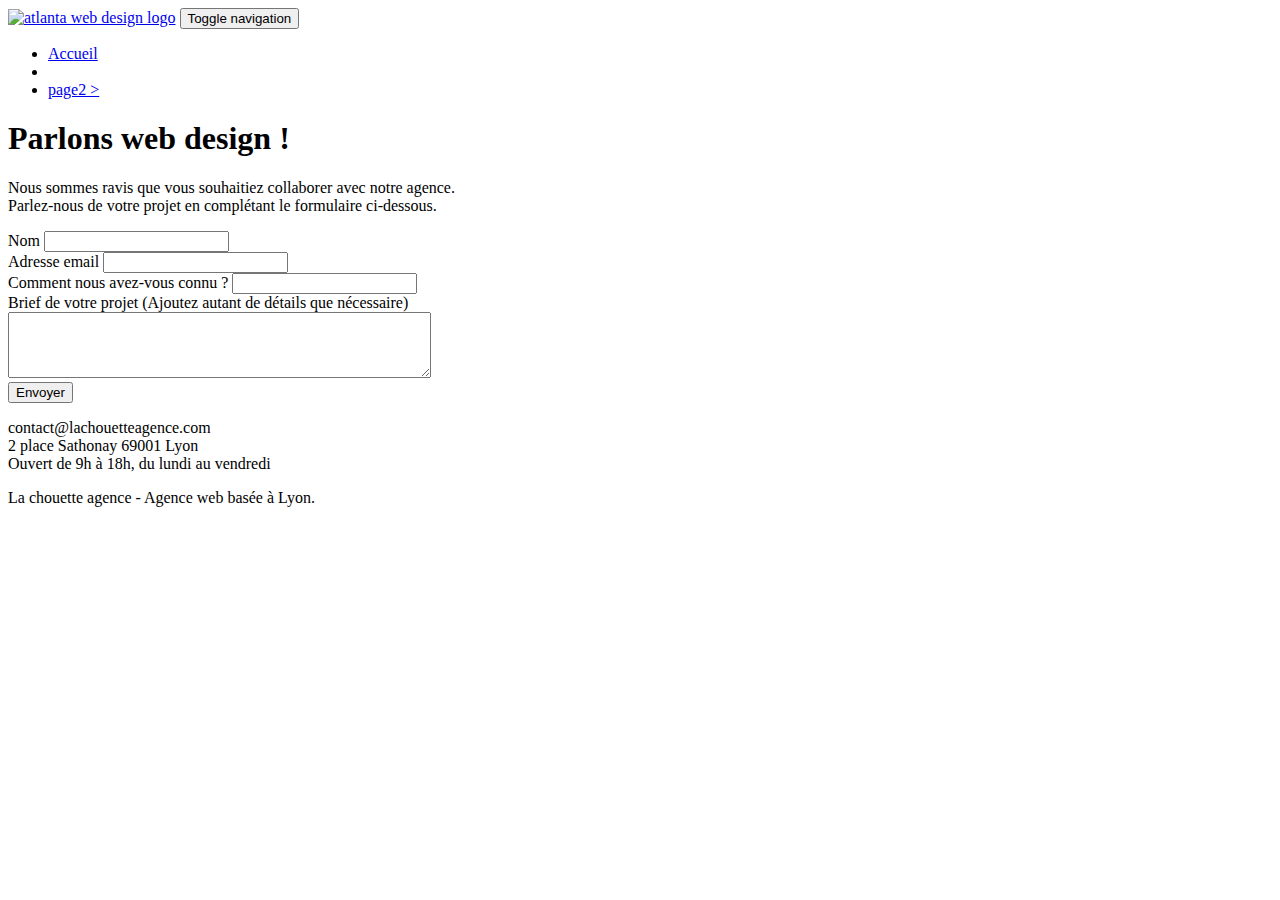
==== page2.html @ 3b92278f "modification langue en fr" ====
<!doctype html>
<html lang="fr">
<head>
    <meta charset="utf-8">
    <meta name="keywords" content="">
    <meta name="description" content="">
    <meta name="viewport" content="width=device-width, initial-scale=1.0, viewport-fit=cover">
    <link rel="shortcut icon" type="image/png" href="favicon.jpg">
    
	<link rel="stylesheet" type="text/css" href="./css/bootstrap.css">
	<link rel="stylesheet" type="text/css" href="style.css">
	<link rel="stylesheet" type="text/css" href="./css/font-awesome.css">
	<link rel="stylesheet" type="text/css" href="./css/et-line.css">
	
    
	<script src="./js/jquery-2.1.0.js"></script>
	<script src="./js/bootstrap.js"></script>
	<script src="./js/blocs.js"></script>
	<script src="./js/jquery.touchSwipe.js" defer></script>
	<script src="./js/gmaps.js"></script>
	
    <title>page2</title>

    
<!-- Analytics -->
 
<!-- Analytics END -->
    
</head>
<body>
<!-- Principal conteneur -->
<div class="page-container">
    
<!-- bloc-0 -->
<div class="bloc bgc-white l-bloc " id="bloc-0">
	<div class="container bloc-sm">
		<nav class="navbar row">
			<div class="navbar-header">
				<a class="navbar-brand" href="index.html"><img src="img/la-chouette-agence.png" alt="atlanta web design logo" height="40" /></a>
				<button id="nav-toggle" type="button" class="ui-navbar-toggle navbar-toggle" data-toggle="collapse" data-target=".navbar-1">
					<span class="sr-only">Toggle navigation</span><span class="icon-bar"></span><span class="icon-bar"></span><span class="icon-bar"></span>
				</button>
			</div>
			<div class="collapse navbar-collapse navbar-1 special-dropdown-nav">
				<ul class="site-navigation nav navbar-nav">
					<li>
						<a href="index.html">Accueil</a>
					</li>
					<li>
					</li>
					<li>
						<a href="page2.html">page2 &gt;</a>
					</li>
				</ul>
			</div>
		</nav>
	</div>
</div>
<!-- bloc-0 END -->

<!-- bloc-6 -->
<div class="bloc bg-dots-bg bg-repeat bgc-atomic-tangerine d-bloc bloc-bg-texture texture-paper" id="bloc-6">
	<div class="container bloc-lg">
		<div class="row">
			<div class="col-sm-12">
				<h1 class="text-center hero-bloc-text tc-white">
					Parlons web design !
				</h1>
				<p class="text-center mg-lg tc-white tight-width-whitespace">
					Nous sommes ravis que vous souhaitiez collaborer avec notre agence.<br>
					Parlez-nous de votre projet en complétant le formulaire ci-dessous.
				</p>
			</div>
		</div>
	</div>
</div>
<!-- bloc-6 END -->

<!-- bloc-7 -->
<div class="bloc bgc-white l-bloc" id="bloc-7">
	<div class="container bloc-lg">
		<div class="row">
			<div class="col-sm-6">
				<form id="form-control" novalidate success-msg="Your message has been sent." fail-msg="Sorry it seems that our mail server is not responding, Sorry for the inconvenience!">
					<div class="form-group">
						<label>
							Nom
						</label>
						<input id="name" class="form-control" required />
					</div>
					<div class="form-group">
						<label>
							Adresse email
						</label>
						<input id="email" class="form-control" type="email" required />
					</div>
					<div class="form-group">
						<label>
							Comment nous avez-vous connu ?
						</label>
						<input class="form-control" type="email" required id="input_504" />
					</div>
					<div class="form-group">
						<label>
							Brief de votre projet (Ajoutez autant de détails que nécessaire)<br>
						</label><textarea id="message" class="form-control" rows="4" cols="50" required></textarea>
					</div> 
					<button class="bloc-button btn btn-lg btn-block cta-hero btn-atomic-tangerine" type="submit">
						Envoyer
					</button>
				</form>
			</div>
			<div class="col-sm-6">
				<p>
					contact@lachouetteagence.com<br>2 place Sathonay 69001 Lyon<br>Ouvert de 9h à 18h, du lundi au vendredi<br>
				</p>
			</div>
		</div>
	</div>
</div>
<!-- bloc-7 END -->

<!-- ScrollToTop Button -->
<a class="bloc-button btn btn-d scrollToTop" onclick="scrollToTarget('1')"><span class="fa fa-chevron-up"></span></a>
<!-- ScrollToTop Button END-->


<!-- Footer - bloc-8 -->
<div class="bloc bgc-atomic-tangerine d-bloc" id="bloc-8">
	<div class="container bloc-sm">
		<div class="row">
			<div class="col-sm-12">
				<p class="text-center white">
					La chouette agence - Agence web basée à Lyon.<br>
				</p>
				<div class="row row-no-gutters social">
					<div class="col-sm-3">
						<div class="text-center">
							<a class="social" href="index.html"><span class="fa fa-twitter icon-md"></span></a>
						</div>
					</div>
					<div class="col-sm-3">
						<div class="text-center">
							<a class="social" href="index.html"><span class="fa fa-facebook icon-md"></span></a>
						</div>
					</div>
					<div class="col-sm-3">
						<div class="text-center">
							<a class="social" href="index.html"><span class="fa fa-dribbble icon-md"></span></a>
						</div>
					</div>
					<div class="col-sm-3">
						<div class="text-center">
							<a class="social" href="index.html"><span class="fa fa-instagram icon-md"></span></a>
						</div>
					</div>
				</div>
			</div>
		</div>
	</div>
</div>
<!-- Footer - bloc-8 END -->

</div>
<!-- Principal conteneur END -->
    

</body>
</html>
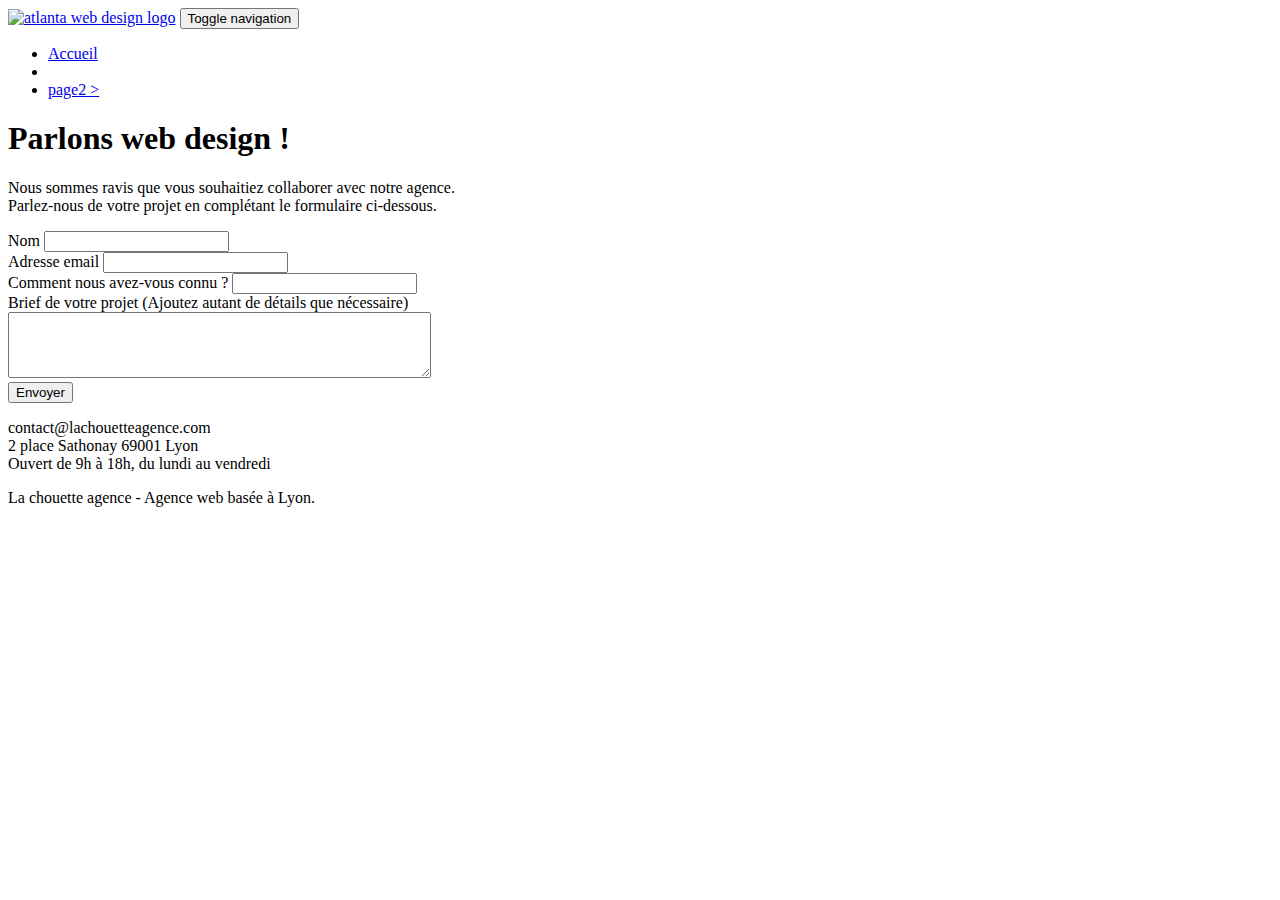
==== commit f0cbb924: "scroll eror" ====
--- a/page2.html
+++ b/page2.html
@@ -2,8 +2,8 @@
 <html lang="fr">
 <head>
     <meta charset="utf-8">
-    <meta name="keywords" content="">
-    <meta name="description" content="">
+    
+    <meta name="description" content="La Chouette agence est une agence de web design qui aide les entreprises à devenir attractives et visibles sur internet">
     <meta name="viewport" content="width=device-width, initial-scale=1.0, viewport-fit=cover">
     <link rel="shortcut icon" type="image/png" href="favicon.jpg">
     
@@ -85,25 +85,29 @@
 					<div class="form-group">
 						<label>
 							Nom
+							<input id="name" class="form-control" required />
 						</label>
-						<input id="name" class="form-control" required />
+						
 					</div>
 					<div class="form-group">
 						<label>
 							Adresse email
+							<input id="email" class="form-control" type="email" required />
 						</label>
-						<input id="email" class="form-control" type="email" required />
+						
 					</div>
 					<div class="form-group">
 						<label>
 							Comment nous avez-vous connu ?
+							<input class="form-control" type="email" required id="input_504" />
 						</label>
-						<input class="form-control" type="email" required id="input_504" />
+						
 					</div>
 					<div class="form-group">
 						<label>
 							Brief de votre projet (Ajoutez autant de détails que nécessaire)<br>
-						</label><textarea id="message" class="form-control" rows="4" cols="50" required></textarea>
+							<textarea id="message" class="form-control" rows="4" cols="50" required></textarea>
+						</label>
 					</div> 
 					<button class="bloc-button btn btn-lg btn-block cta-hero btn-atomic-tangerine" type="submit">
 						Envoyer
@@ -121,7 +125,7 @@
 <!-- bloc-7 END -->
 
 <!-- ScrollToTop Button -->
-<a class="bloc-button btn btn-d scrollToTop" onclick="scrollToTarget('1')"><span class="fa fa-chevron-up"></span></a>
+<a href="#" class="bloc-button btn btn-d scrollToTop" onclick="scrollToTarget('1')"><span class="fa fa-chevron-up"></span></a>
 <!-- ScrollToTop Button END-->
 
 
@@ -136,22 +140,22 @@
 				<div class="row row-no-gutters social">
 					<div class="col-sm-3">
 						<div class="text-center">
-							<a class="social" href="index.html"><span class="fa fa-twitter icon-md"></span></a>
+							<a class="social" href="index.html" aria-label="Twitter"><span class="fa fa-twitter icon-md"></span></a>
 						</div>
 					</div>
 					<div class="col-sm-3">
 						<div class="text-center">
-							<a class="social" href="index.html"><span class="fa fa-facebook icon-md"></span></a>
+							<a class="social" href="index.html" aria-label="Facebook"><span class="fa fa-facebook icon-md"></span></a>
 						</div>
 					</div>
 					<div class="col-sm-3">
 						<div class="text-center">
-							<a class="social" href="index.html"><span class="fa fa-dribbble icon-md"></span></a>
+							<a class="social" href="index.html" aria-label="Dribble"><span class="fa fa-dribbble icon-md"></span></a>
 						</div>
 					</div>
 					<div class="col-sm-3">
 						<div class="text-center">
-							<a class="social" href="index.html"><span class="fa fa-instagram icon-md"></span></a>
+							<a class="social" href="index.html" aria-label="Instagram"><span class="fa fa-instagram icon-md"></span></a>
 						</div>
 					</div>
 				</div>
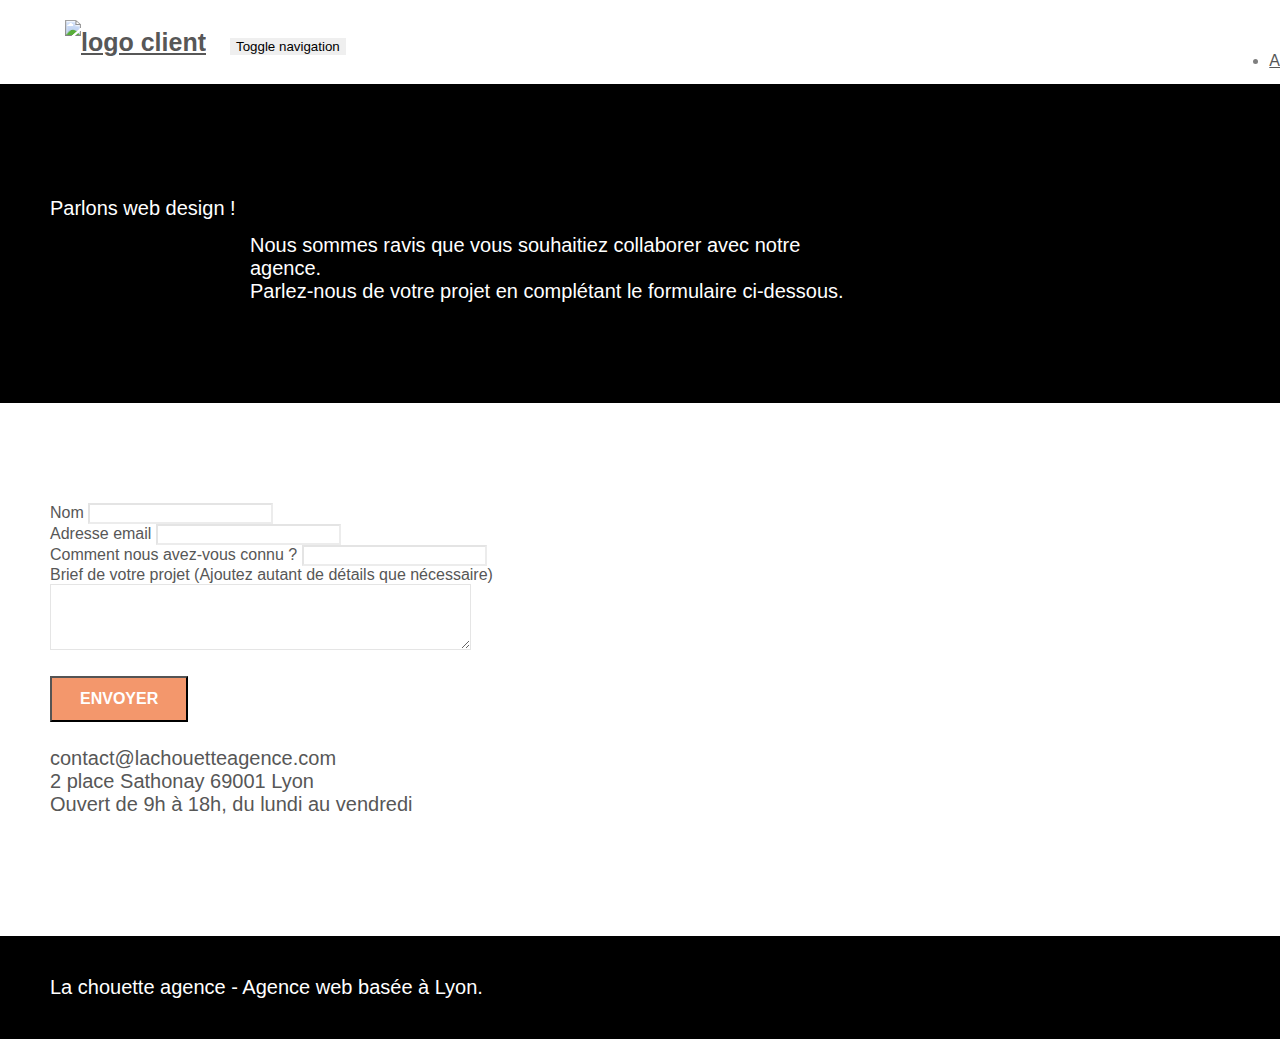
==== commit 94f1e186: "w3c" ====
--- a/page2.html
+++ b/page2.html
@@ -1,173 +1,189 @@
-<!doctype html>
+<!DOCTYPE html>
+
 <html lang="fr">
+
 <head>
-    <meta charset="utf-8">
-    
-    <meta name="description" content="La Chouette agence est une agence de web design qui aide les entreprises à devenir attractives et visibles sur internet">
-    <meta name="viewport" content="width=device-width, initial-scale=1.0, viewport-fit=cover">
-    <link rel="shortcut icon" type="image/png" href="favicon.jpg">
-    
+	<meta charset="utf-8">
+
+	<meta name="description"
+		content="La Chouette agence est une agence de web design à Lyon qui aide les entreprises à devenir attractives et visibles sur internet">
+	<meta name="viewport" content="width=device-width, initial-scale=1.0, viewport-fit=cover">
+	<link rel="shortcut icon" type="image/png" href="favicon.jpg">
+
 	<link rel="stylesheet" type="text/css" href="./css/bootstrap.css">
 	<link rel="stylesheet" type="text/css" href="style.css">
 	<link rel="stylesheet" type="text/css" href="./css/font-awesome.css">
 	<link rel="stylesheet" type="text/css" href="./css/et-line.css">
-	
-    
+
+
 	<script src="./js/jquery-2.1.0.js"></script>
 	<script src="./js/bootstrap.js"></script>
 	<script src="./js/blocs.js"></script>
 	<script src="./js/jquery.touchSwipe.js" defer></script>
 	<script src="./js/gmaps.js"></script>
-	
-    <title>page2</title>
 
-    
-<!-- Analytics -->
- 
-<!-- Analytics END -->
-    
+	<title>Contact - La chouette agence </title>
+
+
+	<!-- Analytics -->
+
+	<!-- Analytics END -->
+
 </head>
+
 <body>
-<!-- Principal conteneur -->
-<div class="page-container">
-    
-<!-- bloc-0 -->
-<div class="bloc bgc-white l-bloc " id="bloc-0">
-	<div class="container bloc-sm">
-		<nav class="navbar row">
-			<div class="navbar-header">
-				<a class="navbar-brand" href="index.html"><img src="img/la-chouette-agence.png" alt="atlanta web design logo" height="40" /></a>
-				<button id="nav-toggle" type="button" class="ui-navbar-toggle navbar-toggle" data-toggle="collapse" data-target=".navbar-1">
-					<span class="sr-only">Toggle navigation</span><span class="icon-bar"></span><span class="icon-bar"></span><span class="icon-bar"></span>
-				</button>
-			</div>
-			<div class="collapse navbar-collapse navbar-1 special-dropdown-nav">
-				<ul class="site-navigation nav navbar-nav">
-					<li>
-						<a href="index.html">Accueil</a>
-					</li>
-					<li>
-					</li>
-					<li>
-						<a href="page2.html">page2 &gt;</a>
-					</li>
-				</ul>
-			</div>
-		</nav>
-	</div>
-</div>
-<!-- bloc-0 END -->
+	<!-- Principal conteneur -->
+	<div class="page-container">
 
-<!-- bloc-6 -->
-<div class="bloc bg-dots-bg bg-repeat bgc-atomic-tangerine d-bloc bloc-bg-texture texture-paper" id="bloc-6">
-	<div class="container bloc-lg">
-		<div class="row">
-			<div class="col-sm-12">
-				<h1 class="text-center hero-bloc-text tc-white">
-					Parlons web design !
-				</h1>
-				<p class="text-center mg-lg tc-white tight-width-whitespace">
-					Nous sommes ravis que vous souhaitiez collaborer avec notre agence.<br>
-					Parlez-nous de votre projet en complétant le formulaire ci-dessous.
-				</p>
+		<!-- bloc-0 -->
+		<div class="bloc bgc-white l-bloc " id="bloc-0">
+			<div class="container bloc-sm">
+				<nav class="navbar row">
+					<div class="navbar-header">
+						<a class="navbar-brand" href="index.html"><img src="img/la-chouette-agence.png"
+								alt="logo client" height="40" /></a>
+						<button id="nav-toggle" type="button" class="ui-navbar-toggle navbar-toggle"
+							data-toggle="collapse" data-target=".navbar-1">
+							<span class="sr-only">Toggle navigation</span><span class="icon-bar"></span><span
+								class="icon-bar"></span><span class="icon-bar"></span>
+						</button>
+					</div>
+					<div class="collapse navbar-collapse navbar-1 special-dropdown-nav">
+						<ul class="site-navigation nav navbar-nav">
+							<li>
+								<a href="index.html">Accueil</a>
+							</li>
+							<li>
+							</li>
+							<li>
+								<a href="page2.html">Contact</a>
+							</li>
+						</ul>
+					</div>
+				</nav>
 			</div>
 		</div>
-	</div>
-</div>
-<!-- bloc-6 END -->
+		<!-- bloc-0 END -->
 
-<!-- bloc-7 -->
-<div class="bloc bgc-white l-bloc" id="bloc-7">
-	<div class="container bloc-lg">
-		<div class="row">
-			<div class="col-sm-6">
-				<form id="form-control" novalidate success-msg="Your message has been sent." fail-msg="Sorry it seems that our mail server is not responding, Sorry for the inconvenience!">
-					<div class="form-group">
-						<label>
-							Nom
-							<input id="name" class="form-control" required />
-						</label>
-						
+		<!-- bloc-6 -->
+		<div class="bloc bg-dots-bg bg-repeat bgc-atomic-tangerine d-bloc bloc-bg-texture texture-paper" id="bloc-6">
+			<div class="container bloc-lg">
+				<div class="row">
+					<div class="col-sm-12">
+						<h1 class="text-center hero-bloc-text tc-white">
+							Parlons web design !
+						</h1>
+						<p class="text-center mg-lg tc-white tight-width-whitespace">
+							Nous sommes ravis que vous souhaitiez collaborer avec notre agence.<br>
+							Parlez-nous de votre projet en complétant le formulaire ci-dessous.
+						</p>
 					</div>
-					<div class="form-group">
-						<label>
-							Adresse email
-							<input id="email" class="form-control" type="email" required />
-						</label>
-						
-					</div>
-					<div class="form-group">
-						<label>
-							Comment nous avez-vous connu ?
-							<input class="form-control" type="email" required id="input_504" />
-						</label>
-						
-					</div>
-					<div class="form-group">
-						<label>
-							Brief de votre projet (Ajoutez autant de détails que nécessaire)<br>
-							<textarea id="message" class="form-control" rows="4" cols="50" required></textarea>
-						</label>
-					</div> 
-					<button class="bloc-button btn btn-lg btn-block cta-hero btn-atomic-tangerine" type="submit">
-						Envoyer
-					</button>
-				</form>
-			</div>
-			<div class="col-sm-6">
-				<p>
-					contact@lachouetteagence.com<br>2 place Sathonay 69001 Lyon<br>Ouvert de 9h à 18h, du lundi au vendredi<br>
-				</p>
+				</div>
 			</div>
 		</div>
-	</div>
-</div>
-<!-- bloc-7 END -->
+		<!-- bloc-6 END -->
 
-<!-- ScrollToTop Button -->
-<a href="#" class="bloc-button btn btn-d scrollToTop" onclick="scrollToTarget('1')"><span class="fa fa-chevron-up"></span></a>
-<!-- ScrollToTop Button END-->
+		<!-- bloc-7 -->
+		<div class="bloc bgc-white l-bloc" id="bloc-7">
+			<div class="container bloc-lg">
+				<div class="row">
+					<div class="col-sm-6">
+						<form id="form-control" novalidate data-success-msg="Your message has been sent."
+							data-fail-msg="Sorry it seems that our mail server is not responding, Sorry for the inconvenience!">
+							<div class="form-group">
+								<label>
+									Nom
+									<input id="name" class="form-control" required />
+								</label>
+
+							</div>
+							<div class="form-group">
+								<label>
+									Adresse email
+									<input id="email" class="form-control" type="email" required />
+								</label>
+
+							</div>
+							<div class="form-group">
+								<label>
+									Comment nous avez-vous connu ?
+									<input class="form-control" type="email" required id="input_504" />
+								</label>
+
+							</div>
+							<div class="form-group">
+								<label>
+									Brief de votre projet (Ajoutez autant de détails que nécessaire)<br>
+									<textarea id="message" class="form-control" rows="4" cols="50" required></textarea>
+								</label>
+							</div>
+							<button class="bloc-button btn btn-lg btn-block cta-hero btn-atomic-tangerine"
+								type="submit">
+								Envoyer
+							</button>
+						</form>
+					</div>
+					<div class="col-sm-6">
+						<p class="getbigger">
+							contact@lachouetteagence.com<br>2 place Sathonay 69001 Lyon<br>Ouvert de 9h à 18h, du lundi
+							au vendredi<br>
+						</p>
+					</div>
+				</div>
+			</div>
+		</div>
+		<!-- bloc-7 END -->
+
+		<!-- ScrollToTop Button -->
+		<a href="#" aria-label="Go to the top" class="bloc-button btn btn-d scrollToTop"
+			onclick="scrollToTarget('1')"><span class="fa fa-chevron-up"></span></a>
+		<!-- ScrollToTop Button END-->
 
 
-<!-- Footer - bloc-8 -->
-<div class="bloc bgc-atomic-tangerine d-bloc" id="bloc-8">
-	<div class="container bloc-sm">
-		<div class="row">
-			<div class="col-sm-12">
-				<p class="text-center white">
-					La chouette agence - Agence web basée à Lyon.<br>
-				</p>
-				<div class="row row-no-gutters social">
-					<div class="col-sm-3">
-						<div class="text-center">
-							<a class="social" href="index.html" aria-label="Twitter"><span class="fa fa-twitter icon-md"></span></a>
-						</div>
-					</div>
-					<div class="col-sm-3">
-						<div class="text-center">
-							<a class="social" href="index.html" aria-label="Facebook"><span class="fa fa-facebook icon-md"></span></a>
-						</div>
-					</div>
-					<div class="col-sm-3">
-						<div class="text-center">
-							<a class="social" href="index.html" aria-label="Dribble"><span class="fa fa-dribbble icon-md"></span></a>
-						</div>
-					</div>
-					<div class="col-sm-3">
-						<div class="text-center">
-							<a class="social" href="index.html" aria-label="Instagram"><span class="fa fa-instagram icon-md"></span></a>
+		<!-- Footer - bloc-8 -->
+		<div class="bloc bgc-atomic-tangerine d-bloc" id="bloc-8">
+			<div class="container bloc-sm">
+				<div class="row">
+					<div class="col-sm-12">
+						<p class="text-center white">
+							La chouette agence - Agence web basée à Lyon.<br>
+						</p>
+						<div class="row row-no-gutters social">
+							<div class="col-sm-3">
+								<div class="text-center">
+									<a class="social" href="index.html" aria-label="Twitter"><span
+											class="fa fa-twitter icon-md"></span></a>
+								</div>
+							</div>
+							<div class="col-sm-3">
+								<div class="text-center">
+									<a class="social" href="index.html" aria-label="Facebook"><span
+											class="fa fa-facebook icon-md"></span></a>
+								</div>
+							</div>
+							<div class="col-sm-3">
+								<div class="text-center">
+									<a class="social" href="index.html" aria-label="Dribble"><span
+											class="fa fa-dribbble icon-md"></span></a>
+								</div>
+							</div>
+							<div class="col-sm-3">
+								<div class="text-center">
+									<a class="social" href="index.html" aria-label="Instagram"><span
+											class="fa fa-instagram icon-md"></span></a>
+								</div>
+							</div>
 						</div>
 					</div>
 				</div>
 			</div>
 		</div>
+		<!-- Footer - bloc-8 END -->
+
 	</div>
-</div>
-<!-- Footer - bloc-8 END -->
+	<!-- Principal conteneur END -->
 
-</div>
-<!-- Principal conteneur END -->
-    
 
 </body>
-</html>
+
+</html>--- a/style.css
+++ b/style.css
@@ -0,0 +1,1055 @@
+body {
+    margin: 0;
+    padding: 0;
+    background: #FFF;
+    overflow-x: hidden;
+    -webkit-font-smoothing: antialiased;
+    -moz-osx-font-smoothing: grayscale;
+}
+
+a,
+button {
+    transition: all .3s ease-in-out;
+    outline: none!important;
+}
+
+a:hover {
+    text-decoration: none;
+    cursor: pointer;
+}
+
+#page-loading-blocs-notifaction {
+    position: fixed;
+    top: 0;
+    bottom: 0;
+    width: 100%;
+    z-index: 100000;
+    background: #FFFFFF url("img/pageload-spinner.gif") no-repeat center center;
+}
+
+.bloc {
+    width: 100%;
+    clear: both;
+    background: 50% 50% no-repeat;
+    padding: 0 50px;
+    -webkit-background-size: cover;
+    -moz-background-size: cover;
+    -o-background-size: cover;
+    background-size: cover;
+    position: relative;
+}
+
+.bloc .container {
+    padding-left: 0;
+    padding-right: 0;
+}
+
+.bloc-lg {
+    padding: 100px 50px;
+}
+
+.bloc-md {
+    padding: 50px;
+}
+
+.bloc-sm {
+    padding: 20px 50px;
+}
+
+.bg-center,
+.bg-l-edge,
+.bg-r-edge,
+.bg-t-edge,
+.bg-b-edge,
+.bg-tl-edge,
+.bg-bl-edge,
+.bg-tr-edge,
+.bg-br-edge,
+.bg-repeat {
+    -webkit-background-size: auto!important;
+    -moz-background-size: auto!important;
+    -o-background-size: auto!important;
+    background-size: auto!important;
+}
+
+.bg-repeat {
+    background: repeat;
+}
+
+.bg-t-edge {
+    background: top no-repeat;
+}
+
+.bloc-bg-texture::before {
+    content: "";
+    background-size: 2px 2px;
+    position: absolute;
+    top: 0;
+    bottom: 0;
+    left: 0;
+    right: 0;
+}
+
+.texture-paper::before {
+    background: url("img/texture-paper.png");
+    background-size: 280px 280px;
+}
+
+.b-parallax {
+    background-attachment: fixed;
+}
+
+.d-bloc {
+    color: rgba(255, 255, 255, .7);
+}
+
+.d-bloc button:hover {
+    color: rgba(255, 255, 255, .9);
+}
+
+.d-bloc .icon-round,
+.d-bloc .icon-square,
+.d-bloc .icon-rounded,
+.d-bloc .icon-semi-rounded-a,
+.d-bloc .icon-semi-rounded-b {
+    border-color: rgba(255, 255, 255, .9);
+}
+
+.d-bloc .divider-h span {
+    border-color: rgba(255, 255, 255, .2);
+}
+
+.d-bloc .a-btn,
+.d-bloc .navbar a,
+.d-bloc .navbar-brand,
+.d-bloc a .icon-sm,
+.d-bloc a .icon-md,
+.d-bloc a .icon-lg,
+.d-bloc a .icon-xl,
+.d-bloc h1 a,
+.d-bloc h2 a,
+.d-bloc h2 a,
+.d-bloc h2 a,
+.d-bloc h5 a,
+.d-bloc h6 a,
+.d-bloc p a {
+    color: rgba(255, 255, 255, .6);
+}
+
+.d-bloc .a-btn:hover,
+.d-bloc .navbar a:hover,
+.d-bloc .navbar-brand:hover,
+.d-bloc a:hover .icon-sm,
+.d-bloc a:hover .icon-md,
+.d-bloc a:hover .icon-lg,
+.d-bloc a:hover .icon-xl,
+.d-bloc h1 a:hover,
+.d-bloc h2 a:hover,
+.d-bloc h2 a:hover,
+.d-bloc h2 a:hover,
+.d-bloc h5 a:hover,
+.d-bloc h6 a:hover,
+.d-bloc p a:hover {
+    color: rgba(255, 255, 255, 1);
+}
+
+.d-bloc .navbar-toggle .icon-bar {
+    background: rgba(255, 255, 255, 1);
+}
+
+.d-bloc .btn-wire,
+.d-bloc .btn-wire:hover {
+    color: rgba(255, 255, 255, 1);
+    border-color: rgba(255, 255, 255, 1);
+}
+
+.d-bloc .panel {
+    color: rgba(0, 0, 0, .5);
+}
+
+.d-bloc .panel button:hover {
+    color: rgba(0, 0, 0, .7);
+}
+
+.d-bloc .panel icon {
+    border-color: rgba(0, 0, 0, .7);
+}
+
+.d-bloc .panel .divider-h span {
+    border-color: rgba(0, 0, 0, .1);
+}
+
+.d-bloc .panel .a-btn {
+    color: rgba(0, 0, 0, .6);
+}
+
+.d-bloc .panel .a-btn:hover {
+    color: rgba(0, 0, 0, 1);
+}
+
+.d-bloc .panel .btn-wire,
+.d-bloc .panel .btn-wire:hover {
+    color: rgba(0, 0, 0, .7);
+    border-color: rgba(0, 0, 0, .3);
+}
+
+.d-bloc .panel,
+.l-bloc {
+    color: rgba(0, 0, 0, .5);
+}
+
+.d-bloc .panel button:hover,
+.l-bloc button:hover {
+    color: rgba(0, 0, 0, .7);
+}
+
+.l-bloc .icon-round,
+.l-bloc .icon-square,
+.l-bloc .icon-rounded,
+.l-bloc .icon-semi-rounded-a,
+.l-bloc .icon-semi-rounded-b {
+    border-color: rgba(0, 0, 0, .7);
+}
+
+.d-bloc .panel .divider-h span,
+.l-bloc .divider-h span {
+    border-color: rgba(0, 0, 0, .1);
+}
+
+.d-bloc .panel .a-btn,
+.l-bloc .a-btn,
+.l-bloc .navbar a,
+.l-bloc .navbar-brand,
+.l-bloc a .icon-sm,
+.l-bloc a .icon-md,
+.l-bloc a .icon-lg,
+.l-bloc a .icon-xl,
+.l-bloc h1 a,
+.l-bloc h2 a,
+.l-bloc h2 a,
+.l-bloc h2 a,
+.l-bloc h5 a,
+.l-bloc h6 a,
+.l-bloc p a {
+    color: rgba(0, 0, 0, .6);
+}
+
+.d-bloc .panel .a-btn:hover,
+.l-bloc .a-btn:hover,
+.l-bloc .navbar a:hover,
+.l-bloc .navbar-brand:hover,
+.l-bloc a:hover .icon-sm,
+.l-bloc a:hover .icon-md,
+.l-bloc a:hover .icon-lg,
+.l-bloc a:hover .icon-xl,
+.l-bloc h1 a:hover,
+.l-bloc h2 a:hover,
+.l-bloc h2 a:hover,
+.l-bloc h2 a:hover,
+.l-bloc h5 a:hover,
+.l-bloc h6 a:hover,
+.l-bloc p a:hover {
+    color: rgba(0, 0, 0, 1);
+}
+
+.l-bloc .navbar-toggle .icon-bar {
+    color: rgba(0, 0, 0, .6);
+}
+
+.d-bloc .panel .btn-wire,
+.d-bloc .panel .btn-wire:hover,
+.l-bloc .btn-wire,
+.l-bloc .btn-wire:hover {
+    color: rgba(0, 0, 0, .7);
+    border-color: rgba(0, 0, 0, .3);
+}
+
+.voffset {
+    margin-top: 30px;
+}
+
+.voffset-lg {
+    margin-top: 80px;
+}
+
+.row-no-gutters {
+    margin-right: 0;
+    margin-left: 0;
+}
+
+.row.row-no-gutters > [class^="col-"],
+.row.row-no-gutters > [class*=" col-"] {
+    padding-right: 0;
+    padding-left: 0;
+}
+
+#bloc-1-hero h1 {
+    font-size: 32px;
+}
+
+.navbar {
+    margin-bottom: 0;
+    z-index: 1;
+}
+
+.navbar-brand {
+    height: auto;
+    padding: 3px 15px;
+    font-size: 25px;
+    font-weight: normal;
+    font-weight: 600;
+    line-height: 44px;
+}
+
+.navbar-brand img {
+    max-height: 200px;
+    margin: 0 5px 0 0;
+    display: inline;
+}
+
+.navbar-brand img[src$=svg] {
+    min-width: 100px;
+}
+
+.nav-center .navbar-brand img {
+    margin: 0;
+}
+
+.navbar .nav {
+    padding-top: 2px;
+    margin-right: -16px;
+    float: right;
+    z-index: 1;
+}
+
+.nav > li {
+    float: left;
+    margin-top: 4px;
+    font-size: 16px;
+}
+
+.navbar-nav .open .dropdown-menu > li > a {
+    text-align: inherit;
+}
+
+.nav > li a:hover,
+.nav > li a:focus {
+    background: transparent;
+}
+
+.navbar-toggle {
+    margin: 10px 10px 0 0;
+    border: 0px;
+}
+
+.navbar-toggle:hover {
+    background: transparent!important;
+}
+
+.navbar-toggle .icon-bar {
+    background-color: rgba(0, 0, 0, .5);
+    width: 26px;
+}
+
+.nav-invert .navbar .nav {
+    float: left;
+}
+
+.nav-invert .navbar-header,
+.nav-invert .navbar-brand {
+    float: right;
+    position: relative;
+    z-index: 2;
+}
+
+@media (min-width: 768px) {
+    .site-navigation {
+        position: absolute;
+        top: 50%;
+        right: 20px;
+        transform: translate(0, -50%);
+        -webkit-transform: translateY(-50%);
+    }
+    .nav > li .dropdown-menu a,
+    .nav > li .dropdown-menu a:hover {
+        color: #484848;
+    }
+    .nav-invert .site-navigation {
+        left: 0;
+        right: 0;
+    }
+    .nav-center {
+        text-align: center;
+    }
+    .nav-center .navbar-header {
+        width: 100%;
+    }
+    .nav-center .navbar-header,
+    .nav-center .navbar-brand,
+    .nav-center .nav > li {
+        float: none;
+        display: inline-block;
+    }
+    .nav-center .site-navigation {
+        position: relative;
+        width: 100%;
+        right: 0;
+        margin-right: 0px;
+        margin-top: 20px;
+    }
+    .nav-center.mini-nav .navbar-toggle {
+        float: none;
+        margin: 10px auto 0;
+    }
+}
+
+.nav > li > .dropdown a {
+    background: none!important;
+    display: block;
+    padding: 14px 15px;
+}
+
+nav .caret {
+    margin: 0 5px;
+}
+
+.dropdown-menu .dropdown-menu {
+    top: -8px;
+    left: 100%;
+}
+
+.dropdown-menu .dropmenu-flow-right {
+    top: 100%;
+    left: 0;
+    margin-left: -1px;
+    border-top-left-radius: 0;
+    border-top-right-radius: 0;
+}
+
+.dropdown-menu .dropdown span {
+    border: 4px solid black;
+    border-top-color: transparent;
+    border-right-color: transparent;
+    border-bottom-color: transparent;
+    margin: 6px -5px 0 0!important;
+    float: right;
+}
+
+.mg-md {
+    margin-top: 10px;
+    margin-bottom: 20px;
+}
+
+.mg-lg {
+    margin-top: 10px;
+    margin-bottom: 40px;
+}
+
+.btn {
+    margin: 0 5px 5px 0;
+}
+
+.btn.pull-right {
+    margin: 0 0 5px 5px;
+}
+
+.btn-d,
+.btn-d:hover,
+.btn-d:focus {
+    color: #FFF;
+    background: rgba(0, 0, 0, .3);
+}
+
+button {
+    outline: none!important;
+}
+
+.btn-rd {
+    border-radius: 40px;
+}
+
+.btn-clean {
+    border: 1px solid rgba(0, 0, 0, .08);
+    border-bottom-color: rgba(0, 0, 0, .1);
+    text-shadow: 0 1px 0 rgba(0, 0, 1, .1);
+    box-shadow: 0 1px 3px rgba(0, 0, 1, .25), inset 0 1px 0 0 rgba(255, 255, 255, .15);
+}
+
+.icon-md {
+    font-size: 30px!important;
+}
+
+.icon-lg {
+    font-size: 60px!important;
+}
+
+.sm-shadow {
+    text-shadow: 0 1px 2px rgba(0, 0, 0, .3);
+}
+
+.panel-sq,
+.panel-sq .panel-heading,
+.panel-sq .panel-footer {
+    border-radius: 0;
+}
+
+.panel-rd {
+    border-radius: 30px;
+}
+
+.panel-rd .panel-heading {
+    border-radius: 29px 29px 0 0;
+}
+
+.panel-rd .panel-footer {
+    border-radius: 0 0 29px 29px;
+}
+
+.form-control {
+    border-color: rgba(0, 0, 0, .1);
+    box-shadow: none;
+}
+
+.scrollToTop {
+    width: 40px;
+    height: 40px;
+    position: fixed;
+    bottom: 20px;
+    right: 20px;
+    opacity: 0;
+    z-index: 500;
+    transition: all .3s ease-in-out;
+}
+
+.scrollToTop span {
+    margin-top: 6px;
+}
+
+.showScrollTop {
+    font-size: 14px;
+    opacity: 1;
+}
+
+a[data-lightbox] {
+    position: relative;
+    display: block;
+    text-align: center;
+}
+
+a[data-lightbox]:hover::before {
+    content: "+";
+    font-family: "HelveticaNeue-Light", "Helvetica Neue Light", "Helvetica Neue", Helvetica, Arial;
+    font-size: 32px;
+    width: 50px;
+    height: 50px;
+    margin-left: -25px;
+    border-radius: 50%;
+    background: rgba(0, 0, 0, .6);
+    color: #FFF;
+    font-weight: 100;
+    z-index: 1;
+    position: absolute;
+    top: 50%;
+    transform: translateY(-50%);
+    -webkit-transform: translateY(-50%);
+}
+
+a[data-lightbox]:hover img {
+    opacity: 0.6;
+    -webkit-animation-fill-mode: none;
+    animation-fill-mode: none;
+}
+
+#lightbox-modal {
+    display: flex;
+    align-items: center;
+}
+
+#lightbox-modal .modal-dialog {
+    width: 90%;
+    max-width: 900px;
+    margin: 0 auto 0;
+}
+
+#lightbox-modal .modal-dialog img {
+    max-height: 90vh;
+    margin: 0 auto;
+}
+
+.lightbox-caption {
+    padding: 20px;
+    color: #FFF;
+    background: rgba(0, 0, 0, .5);
+    position: absolute;
+    left: 15px;
+    right: 15px;
+    bottom: 5px;
+}
+
+.close-lightbox {
+    color: #FFF;
+    font-size: 30px;
+    position: absolute;
+    top: 20px;
+    right: 20px;
+    z-index: 20;
+    background: rgba(0, 0, 0, .5);
+    border: none;
+    line-height: 30px;
+    padding: 0 9px 5px;
+    opacity: 0.3;
+}
+
+.close-lightbox:hover,
+.next-lightbox:hover,
+.prev-lightbox:hover {
+    opacity: 1.0;
+    color: #FFF;
+}
+
+.next-lightbox,
+.prev-lightbox {
+    font-size: 20px;
+    color: rgba(255, 255, 255, .9);
+    background: rgba(0, 0, 0, .5);
+    transition: all .2s ease-in-out;
+    position: absolute;
+    top: 45%;
+    z-index: 1;
+    opacity: 0.4;
+}
+
+.next-lightbox {
+    padding: 6px 8px 1px 13px;
+    right: 25px;
+}
+
+.prev-lightbox {
+    padding: 6px 13px 1px 10px;
+    left: 25px;
+}
+
+.snapshot-lb .modal-body {
+    padding-bottom: 45px;
+}
+
+.snapshot-lb .lightbox-caption {
+    padding: 0;
+    color: rgba(0, 0, 0, .5);
+    background: none;
+}
+
+h1,
+h2,
+h2,
+h2,
+h5,
+h6,
+p,
+label,
+.btn,
+a {
+    font-family: "helvetica";
+    font-weight: 400;
+    color: #575757!important;
+}
+
+.container {
+    max-width: 1000px;
+}
+
+.hero-bloc-text {
+    font-size: 38px;
+}
+
+.hero-bloc-text-sub {
+    font-size: 36px;
+}
+
+.statement-bloc-text {
+    line-height: 26px;
+    font-style: italic;
+    font-size: 20px;
+    text-align: center;
+    font-weight: lighter;
+    max-width: 520px;
+    margin: auto auto auto auto;
+}
+
+p {
+    font-size: 11px;
+}
+
+.tight-width-whitespace {
+    max-width: 600px;
+    margin: auto auto auto auto;
+}
+
+.h1 {
+    font-size: 20px;
+    font-family: "Open Sans";
+}
+
+.cta-hero {
+    margin-top: 22px;
+    color: #FFFFFF!important;
+    text-transform: uppercase;
+    padding: 12px 28px 12px 28px;
+    font-size: 16px;
+    font-weight: 700;
+}
+
+.social {
+    max-width: 400px;
+    margin: auto auto auto auto;
+}
+
+h2 {
+    font-size: 22px;
+    line-height: 1.4em;
+}
+
+h2 {
+    font-size: 15px;
+    text-transform: uppercase;
+    font-weight: 700;
+    color: #333333!important;
+}
+
+.med-width-whitespace {
+    max-width: 800px;
+    margin: auto auto auto auto;
+    box-shadow: 0px 0px 0px #000000;
+}
+
+h1 {
+    color: #333333!important;
+}
+
+h2 {
+    color: #333333!important;
+}
+
+.icons {
+    margin-bottom: 14px;
+    margin-top: 24px;
+}
+
+.white {
+    color: #FFFFFF!important;
+}
+
+.portfolio-thumb {
+    margin-bottom: 24px;
+}
+
+.portfolio-row {
+    margin-bottom: 44px;
+    margin-top: 50px;
+}
+
+.avatar {
+    box-shadow: 0px 4px 9px rgba(0, 0, 0, 0.3);
+}
+
+.black-background {
+    background-color: rgba(165, 147, 99, 0.7);
+    padding: 40px 40px 40px 40px;
+}
+
+.bold-link {
+    font-weight: 900;
+    text-decoration: underline!important;
+}
+
+.bgc-white {
+    background-color: #FFFFFF;
+}
+
+.bgc-dark-slate-blue {
+    background-color: #364577;
+}
+
+.bgc-atomic-tangerine {
+    background-color: black;
+}
+
+.tc-white {
+    color: white!important;
+}
+
+.btn-atomic-tangerine {
+    background: #F3976C;
+    color: #FFFFFF!important;
+}
+
+.btn-atomic-tangerine:hover {
+    background: #c27956!important;
+    color: #FFFFFF!important;
+}
+
+.ltc-white {
+    color: #FFFFFF!important;
+}
+
+.ltc-white:hover {
+    color: #cccccc!important;
+}
+
+.ltc-atomic-tangerine {
+    color: #F3976C!important;
+}
+
+.ltc-atomic-tangerine:hover {
+    color: #c27956!important;
+}
+
+.icon-dark-slate-blue {
+    color: #364577!important;
+    border-color: #364577!important;
+}
+
+.bg-dots-bg {
+    background-image: url("img/dots-bg.png");
+}
+
+.bg-lines-h2-bg {
+    background-image: url("img/lines-h2-bg.png");
+}
+
+.bg-banniere {
+    background-image: url("img/la-chouette-agence-banniere.webp");
+}
+
+.bg-presentation {
+    background-image: url("img/image-de-presentation.webp");
+}
+
+@media (max-width: 1024px) {
+    .bloc {
+        padding-left: 20px;
+        padding-right: 20px;
+    }
+    .bloc.full-width-bloc,
+    .bloc-tile-2.full-width-bloc .container,
+    .bloc-tile-3.full-width-bloc .container,
+    .bloc-tile-4.full-width-bloc .container {
+        padding-left: 0;
+        padding-right: 0;
+    }
+}
+
+@media (max-width: 992px) and (min-width: 768px) {
+    .navbar .nav {
+        max-width: 80%
+    }
+    .nav-center.navbar .nav {
+        max-width: 100%
+    }
+}
+
+@media only screen and (min-width: 768px) and (max-width: 1024px) and (orientation: landscape) {
+    .b-parallax {
+        background-attachment: scroll;
+    }
+}
+
+@media only screen and (min-width: 1024px) and (max-width: 1366px) and (-webkit-min-device-pixel-ratio: 1.5) {
+    .b-parallax {
+        background-attachment: scroll;
+    }
+}
+
+@media (max-width: 991px) {
+    .container {
+        width: 100%;
+    }
+    .b-parallax {
+        background-attachment: scroll;
+    }
+    .page-container,
+    #hero-bloc {
+        overflow-x: hidden;
+        position: relative;
+    }
+    .bloc {
+        margin-left: auto;
+        margin-right: auto;
+    }
+    .bloc-group,
+    .bloc-group .bloc {
+        display: block;
+        width: 100%;
+    }
+    .bloc-fill-screen .fill-bloc-top-edge,
+    .bloc-fill-screen .fill-bloc-bottom-edge {
+        padding: 0 20px;
+        margin-left: auto;
+        margin-right: auto;
+    }
+}
+
+@media (max-width: 767px) {
+    .page-container {
+        overflow-x: hidden;
+        position: relative;
+    }
+    h1,
+    h2,
+    h2,
+    h2,
+    h5,
+    h6,
+    p,
+    #disqus_thread {
+        padding-left: 10px!important;
+        padding-right: 10px!important;
+    }
+    .b-parallax {
+        background-attachment: scroll;
+    }
+    .navbar .nav {
+        padding-top: 0;
+        border-top: 1px solid rgba(0, 0, 0, .2);
+        float: none!important;
+    }
+    .navbar.row {
+        margin-left: 0;
+        margin-right: 0;
+    }
+    .site-navigation {
+        position: inherit;
+        transform: none;
+        -webkit-transform: none;
+        -ms-transform: none;
+    }
+    .nav > li {
+        margin-top: 0;
+        border-bottom: 1px solid rgba(0, 0, 0, .1);
+        background: rgba(0, 0, 0, .05);
+        text-align: left;
+        padding-left: 15px;
+        width: 100%;
+    }
+    .nav > li:hover {
+        background: rgba(0, 0, 0, .08);
+    }
+    .dropdown .dropdown a .caret {
+        float: none;
+        margin: 5px 0 0 10px!important;
+        border: 4px solid black;
+        border-bottom-color: transparent;
+        border-right-color: transparent;
+        border-left-color: transparent;
+    }
+    #hero-bloc .navbar .nav {
+        background: rgba(0, 0, 0, .8);
+    }
+    #hero-bloc .navbar .nav a {
+        color: rgba(255, 255, 255, .6);
+    }
+    .hero {
+        padding: 50px 0;
+    }
+    .hero-nav {
+        left: -1px;
+        right: -1px;
+    }
+    .navbar-collapse {
+        padding: 0;
+        overflow-x: hidden;
+        -webkit-box-shadow: none;
+        box-shadow: none;
+    }
+    .navbar-brand img {
+        max-height: 40px;
+        width: auto;
+    }
+    .nav-invert .navbar-header {
+        float: none;
+        width: 100%;
+    }
+    .nav-invert .navbar-toggle {
+        float: left;
+        margin-left: 10px;
+    }
+    .bloc {
+        padding-left: 0;
+        padding-right: 0;
+    }
+    .bloc-xxl,
+    .bloc-xl,
+    .bloc-lg {
+        padding: 40px 0;
+    }
+    .bloc-sm,
+    .bloc-md {
+        padding-left: 0;
+        padding-right: 0;
+    }
+    .bloc-tile-2 .container,
+    .bloc-tile-3 .container,
+    .bloc-tile-4 .container,
+    .bloc-fill-screen .fill-bloc-top-edge,
+    .bloc-fill-screen .fill-bloc-bottom-edge {
+        padding-left: 0;
+        padding-right: 0;
+    }
+    .a-block {
+        padding: 0 10px;
+    }
+    .btn-dwn {
+        display: none;
+    }
+    .voffset {
+        margin-top: 5px;
+    }
+    .voffset-md {
+        margin-top: 20px;
+    }
+    .voffset-lg {
+        margin-top: 30px;
+    }
+    form {
+        padding: 5px;
+    }
+    .close-lightbox {
+        display: inline-block;
+    }
+    .blocsapp-device-iphone5 {
+        background-size: 216px 425px;
+        padding-top: 60px;
+        width: 216px;
+        height: 425px;
+    }
+    .blocsapp-device-iphone5 img {
+        width: 180px;
+        height: 320px;
+    }
+}
+
+@media (max-width: 400px) {
+    .bloc {
+        padding-left: 0;
+        padding-right: 0;
+    }
+}
+
+@media (max-width: 767px) {
+    .bloc-mob-center-text {
+        text-align: center;
+    }
+}
+
+
+.text-center{
+    font-size: 20px;
+}
+
+.italia{
+    font-style: italic;
+}
+
+.getbigger{
+    font-size: 20px;
+}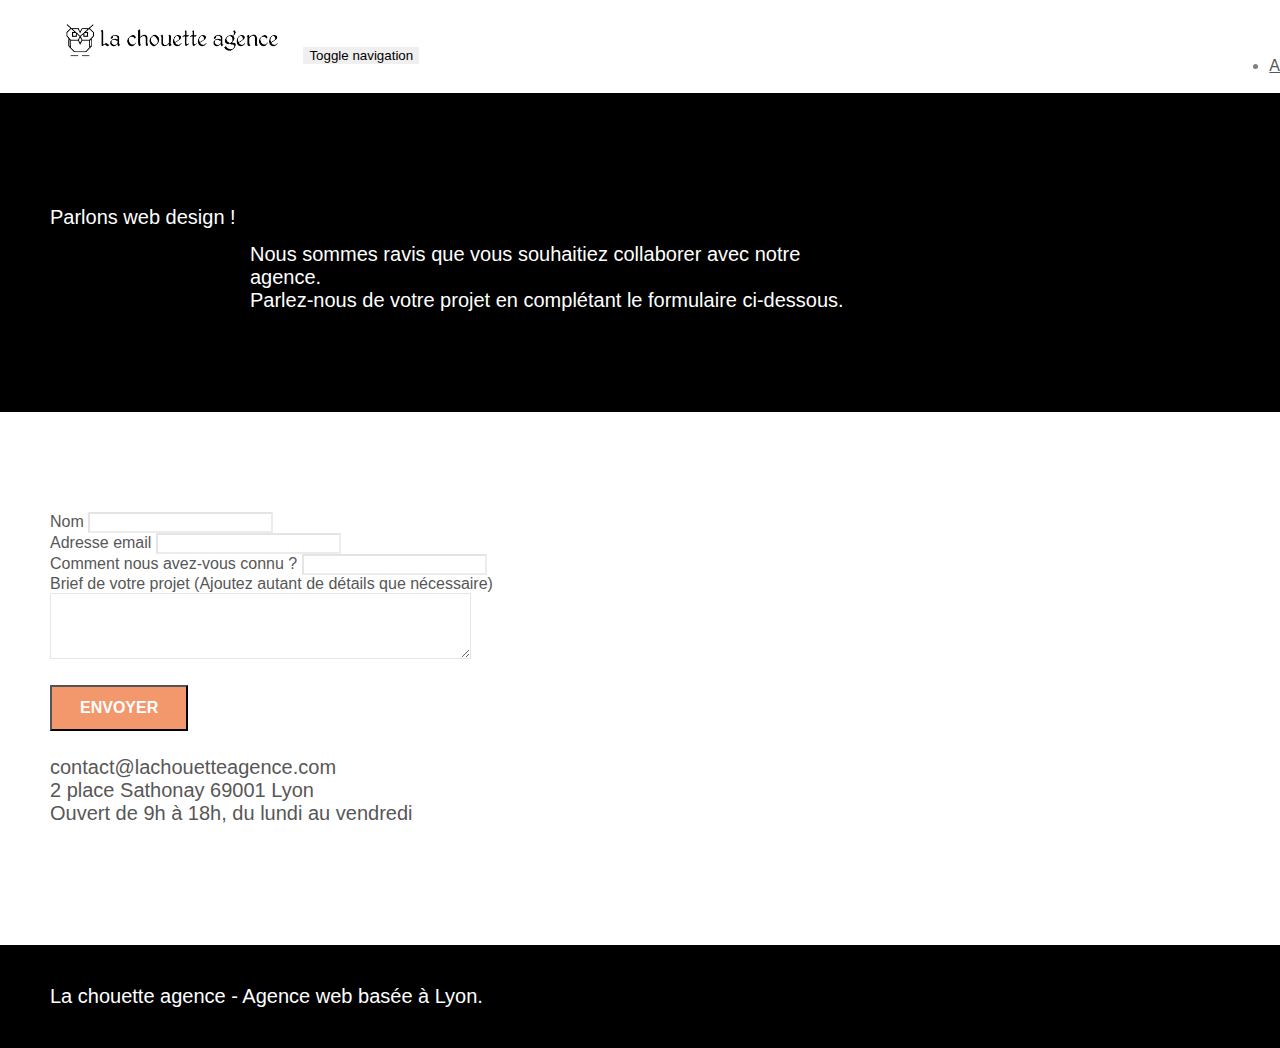
==== commit 1bb18de3: "image webp" ====
--- a/page2.html
+++ b/page2.html
@@ -16,11 +16,7 @@
 	<link rel="stylesheet" type="text/css" href="./css/et-line.css">
 
 
-	<script src="./js/jquery-2.1.0.js"></script>
-	<script src="./js/bootstrap.js"></script>
-	<script src="./js/blocs.js"></script>
-	<script src="./js/jquery.touchSwipe.js" defer></script>
-	<script src="./js/gmaps.js"></script>
+
 
 	<title>Contact - La chouette agence </title>
 
@@ -40,7 +36,7 @@
 			<div class="container bloc-sm">
 				<nav class="navbar row">
 					<div class="navbar-header">
-						<a class="navbar-brand" href="index.html"><img src="img/la-chouette-agence.png"
+						<a class="navbar-brand" href="index.html"><img src="img/la-chouette-agence.webp"
 								alt="logo client" height="40" /></a>
 						<button id="nav-toggle" type="button" class="ui-navbar-toggle navbar-toggle"
 							data-toggle="collapse" data-target=".navbar-1">
@@ -184,6 +180,12 @@
 	<!-- Principal conteneur END -->
 
 
+    <script src="./js/jquery-2.1.0.js" defer></script>
+    <script src="./js/bootstrap.js" defer></script>
+    <script src="./js/blocs.js" defer></script>
+    <script src="./js/jquery.touchSwipe.js" defer></script>
+    <script src="./js/gmaps.js" defer></script>
+
 </body>
 
 </html>